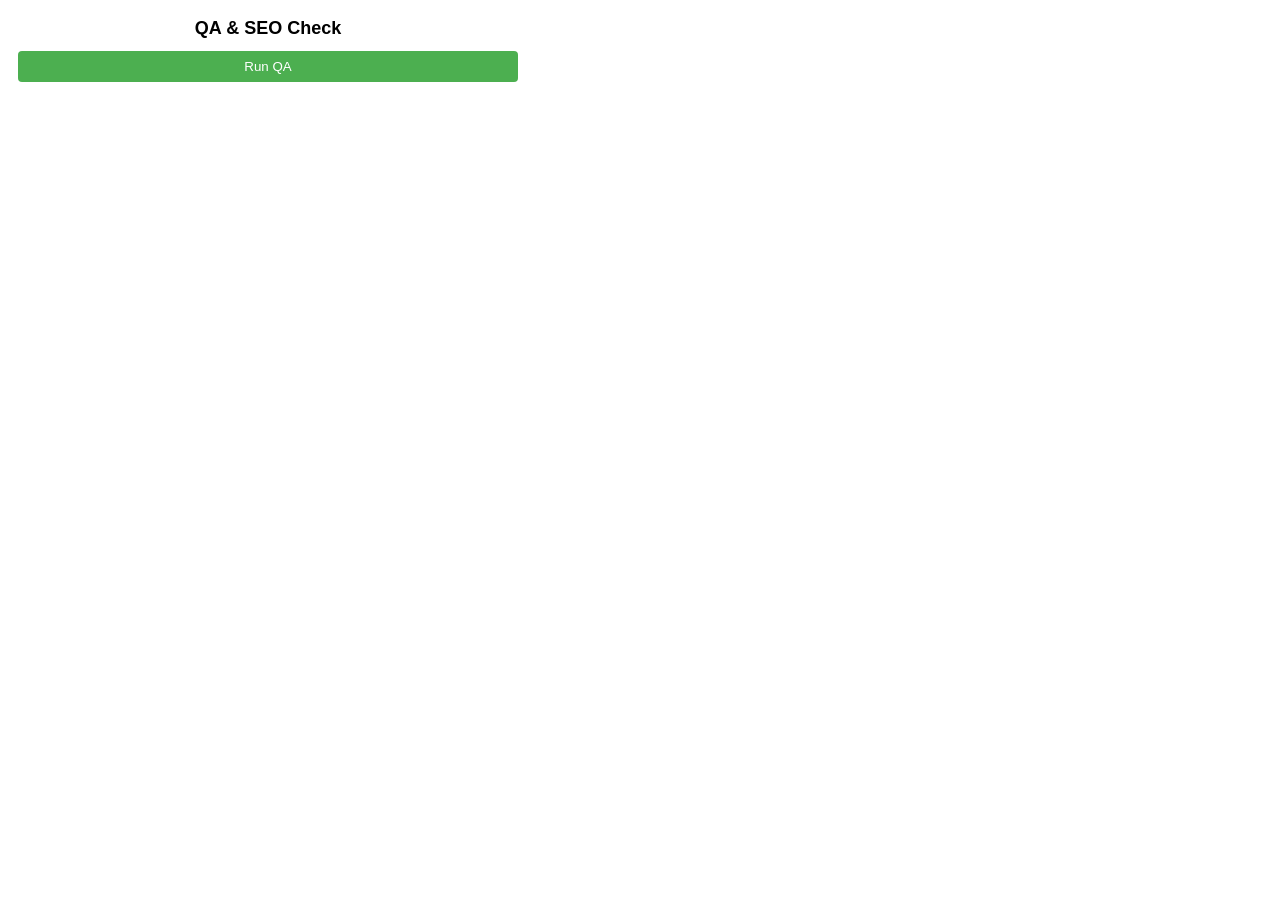
==== popup.html @ f5f8147e "This commit introduces a new Chrome extension for performing QA and SEO checks on Canon Store webpag" ====
<!DOCTYPE html>
<html>
<head>
  <title>Canon QA/SEO Checker</title>
  <link rel="stylesheet" type="text/css" href="popup.css">
</head>
<body>
  <div class="container">
    <h1>QA & SEO Check</h1>
    <button id="run-qa-btn">Run QA</button>
    <div id="results" class="hidden">
      <div class="tabs">
        <button class="tab-link active" data-tab="qa-results">QA Report</button>
        <button class="tab-link" data-tab="seo-results">SEO Report</button>
      </div>
      <div id="qa-results" class="tab-content active">
        <pre id="qa-output"></pre>
      </div>
      <div id="seo-results" class="tab-content">
        <pre id="seo-output"></pre>
      </div>
      <div class="download-buttons">
        <button id="download-json-btn">Download JSON</button>
        <button id="download-csv-btn">Download CSV</button>
      </div>
    </div>
  </div>
  <script src="popup.js"></script>
</body>
</html>
---- popup.css ----
body {
  font-family: sans-serif;
  width: 500px;
  padding: 10px;
}

.container {
  display: flex;
  flex-direction: column;
  align-items: center;
}

h1 {
  font-size: 18px;
  margin-top: 0;
}

button {
  cursor: pointer;
  padding: 8px 12px;
  border: 1px solid #ccc;
  border-radius: 4px;
  background-color: #f0f0f0;
}

button:hover {
  background-color: #e0e0e0;
}

#run-qa-btn {
  width: 100%;
  margin-bottom: 10px;
  background-color: #4CAF50;
  color: white;
  border: none;
}

.hidden {
  display: none;
}

.tabs {
  display: flex;
  width: 100%;
  border-bottom: 1px solid #ccc;
  margin-bottom: 10px;
}

.tab-link {
  flex: 1;
  text-align: center;
  border: none;
  background: none;
  padding: 10px;
}

.tab-link.active {
  border-bottom: 2px solid #007bff;
  font-weight: bold;
}

.tab-content {
  display: none;
  width: 100%;
  padding: 10px;
  border: 1px solid #ccc;
  border-top: none;
  max-height: 300px;
  overflow-y: auto;
}

.tab-content.active {
  display: block;
}

pre {
  white-space: pre-wrap;
  word-wrap: break-word;
  font-size: 12px;
}

.download-buttons {
  display: flex;
  justify-content: space-around;
  width: 100%;
  margin-top: 10px;
}
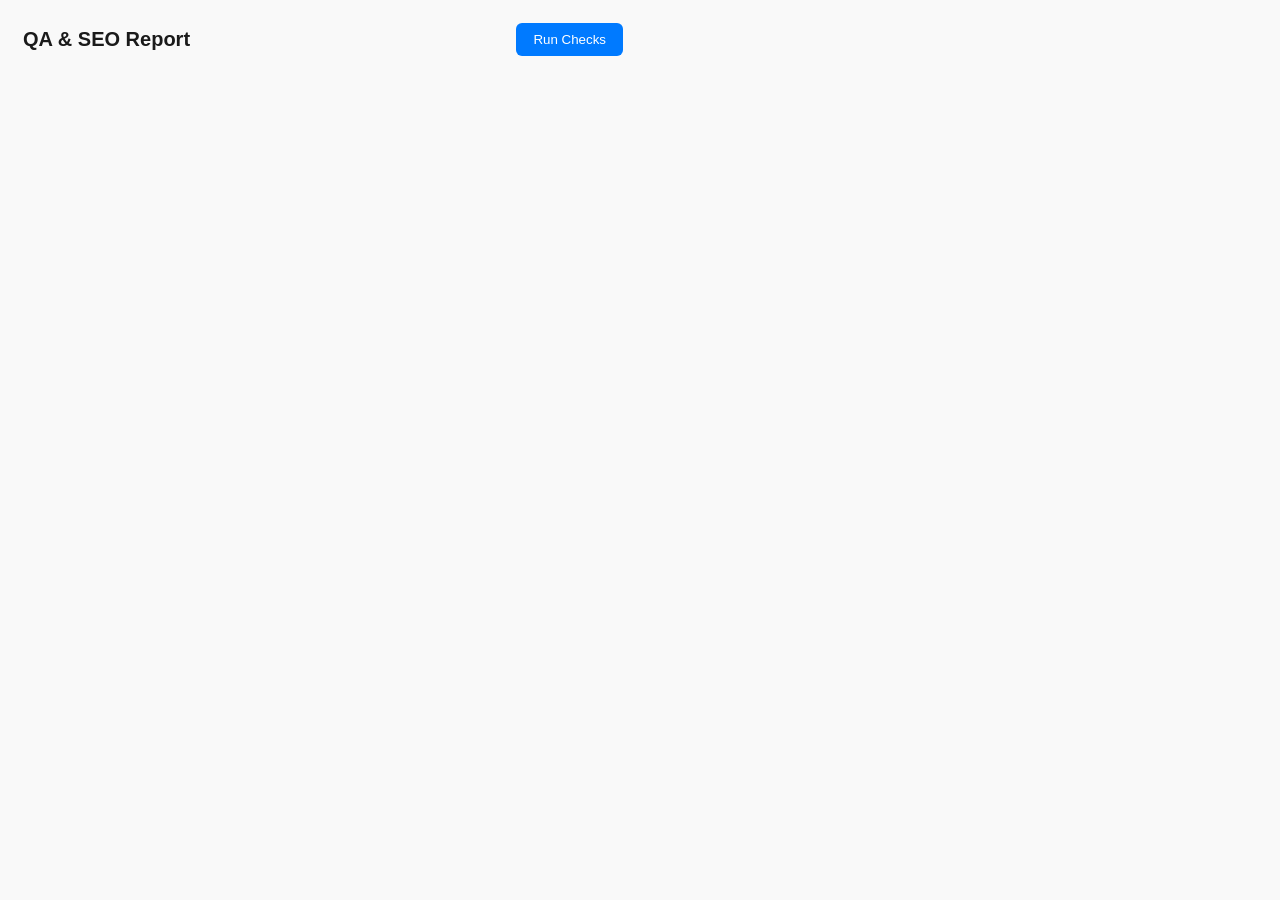
==== commit 98a65638: "This commit fixes critical bugs and improves the overall stability of the Canon QA & SEO Checker ext" ====
--- a/popup.html
+++ b/popup.html
@@ -6,18 +6,28 @@
 </head>
 <body>
   <div class="container">
-    <h1>QA & SEO Check</h1>
-    <button id="run-qa-btn">Run QA</button>
+    <div class="header">
+      <h1>QA & SEO Report</h1>
+      <button id="run-qa-btn">Run Checks</button>
+    </div>
+    <div id="loading" class="hidden">
+      <p>Running checks, please wait...</p>
+    </div>
+    <div id="error-container" class="hidden">
+      <h2>An Error Occurred</h2>
+      <p>The QA script could not be completed. This might be due to a recent change in the website's structure.</p>
+      <pre id="error-details"></pre>
+    </div>
     <div id="results" class="hidden">
       <div class="tabs">
         <button class="tab-link active" data-tab="qa-results">QA Report</button>
         <button class="tab-link" data-tab="seo-results">SEO Report</button>
       </div>
       <div id="qa-results" class="tab-content active">
-        <pre id="qa-output"></pre>
+        <!-- QA results will be dynamically inserted here -->
       </div>
       <div id="seo-results" class="tab-content">
-        <pre id="seo-output"></pre>
+        <!-- SEO results will be dynamically inserted here -->
       </div>
       <div class="download-buttons">
         <button id="download-json-btn">Download JSON</button>
--- a/popup.css
+++ b/popup.css
@@ -1,38 +1,52 @@
 body {
-  font-family: sans-serif;
-  width: 500px;
-  padding: 10px;
+  font-family: -apple-system, BlinkMacSystemFont, "Segoe UI", Roboto, "Helvetica Neue", Arial, sans-serif;
+  width: 600px;
+  padding: 15px;
+  background-color: #f9f9f9;
+  color: #333;
 }
 
 .container {
   display: flex;
   flex-direction: column;
+}
+
+.header {
+  display: flex;
+  justify-content: space-between;
   align-items: center;
+  margin-bottom: 15px;
 }
 
 h1 {
-  font-size: 18px;
-  margin-top: 0;
+  font-size: 20px;
+  margin: 0;
+  color: #1a1a1a;
 }
 
 button {
   cursor: pointer;
-  padding: 8px 12px;
-  border: 1px solid #ccc;
-  border-radius: 4px;
-  background-color: #f0f0f0;
-}
-
-button:hover {
-  background-color: #e0e0e0;
+  border-radius: 6px;
+  border: 1px solid transparent;
+  padding: 8px 16px;
+  font-weight: 500;
+  transition: background-color 0.2s;
 }
 
 #run-qa-btn {
-  width: 100%;
-  margin-bottom: 10px;
-  background-color: #4CAF50;
+  background-color: #007aff;
   color: white;
-  border: none;
+}
+
+#run-qa-btn:hover {
+  background-color: #005ecb;
+}
+
+#loading {
+  text-align: center;
+  padding: 20px;
+  font-style: italic;
+  color: #666;
 }
 
 .hidden {
@@ -41,9 +55,7 @@
 
 .tabs {
   display: flex;
-  width: 100%;
-  border-bottom: 1px solid #ccc;
-  margin-bottom: 10px;
+  border-bottom: 1px solid #ddd;
 }
 
 .tab-link {
@@ -51,21 +63,22 @@
   text-align: center;
   border: none;
   background: none;
-  padding: 10px;
+  padding: 12px;
+  font-size: 14px;
+  color: #555;
+  border-bottom: 3px solid transparent;
 }
 
 .tab-link.active {
-  border-bottom: 2px solid #007bff;
-  font-weight: bold;
+  color: #007aff;
+  border-bottom-color: #007aff;
+  font-weight: 600;
 }
 
 .tab-content {
   display: none;
-  width: 100%;
-  padding: 10px;
-  border: 1px solid #ccc;
-  border-top: none;
-  max-height: 300px;
+  padding: 15px 5px;
+  max-height: 400px;
   overflow-y: auto;
 }
 
@@ -73,15 +86,92 @@
   display: block;
 }
 
-pre {
-  white-space: pre-wrap;
-  word-wrap: break-word;
-  font-size: 12px;
+/* QA Report Styles */
+.qa-item {
+  padding: 10px;
+  border-bottom: 1px solid #eee;
+  display: flex;
+  align-items: center;
+  justify-content: space-between;
+}
+
+.qa-item-header {
+  display: flex;
+  align-items: center;
+  flex-grow: 1;
+  cursor: pointer;
+}
+
+.qa-item-header .status-icon {
+  margin-right: 10px;
+  font-size: 18px;
+}
+
+.qa-item-details {
+  display: none;
+  padding-left: 30px;
+  margin-top: 10px;
+}
+
+.qa-item-details ul {
+  list-style-type: disc;
+  padding-left: 20px;
+  margin: 0;
+}
+
+.qa-item-details li {
+  margin-bottom: 5px;
+  color: #d9534f;
+}
+
+.qa-item.is-expandable.expanded .qa-item-details {
+  display: block;
+}
+
+/* SEO Report Styles */
+#seo-results table {
+  width: 100%;
+  border-collapse: collapse;
+}
+
+#seo-results th, #seo-results td {
+  padding: 12px;
+  text-align: left;
+  border-bottom: 1px solid #eee;
+}
+
+#seo-results th {
+  font-weight: 600;
+  background-color: #f2f2f2;
+  color: #333;
+}
+
+#seo-results td {
+  font-size: 14px;
+  word-break: break-all;
+}
+
+#seo-results td:first-child {
+  font-weight: 500;
+  color: #1a1a1a;
 }
 
 .download-buttons {
   display: flex;
-  justify-content: space-around;
+  justify-content: flex-end;
+  gap: 10px;
   width: 100%;
-  margin-top: 10px;
+  margin-top: 20px;
+  padding-top: 15px;
+  border-top: 1px solid #ddd;
+}
+
+.download-buttons button {
+  background-color: #f0f0f0;
+  border-color: #ccc;
+  color: #333;
+}
+
+.download-buttons button:hover {
+  background-color: #e0e0e0;
 }
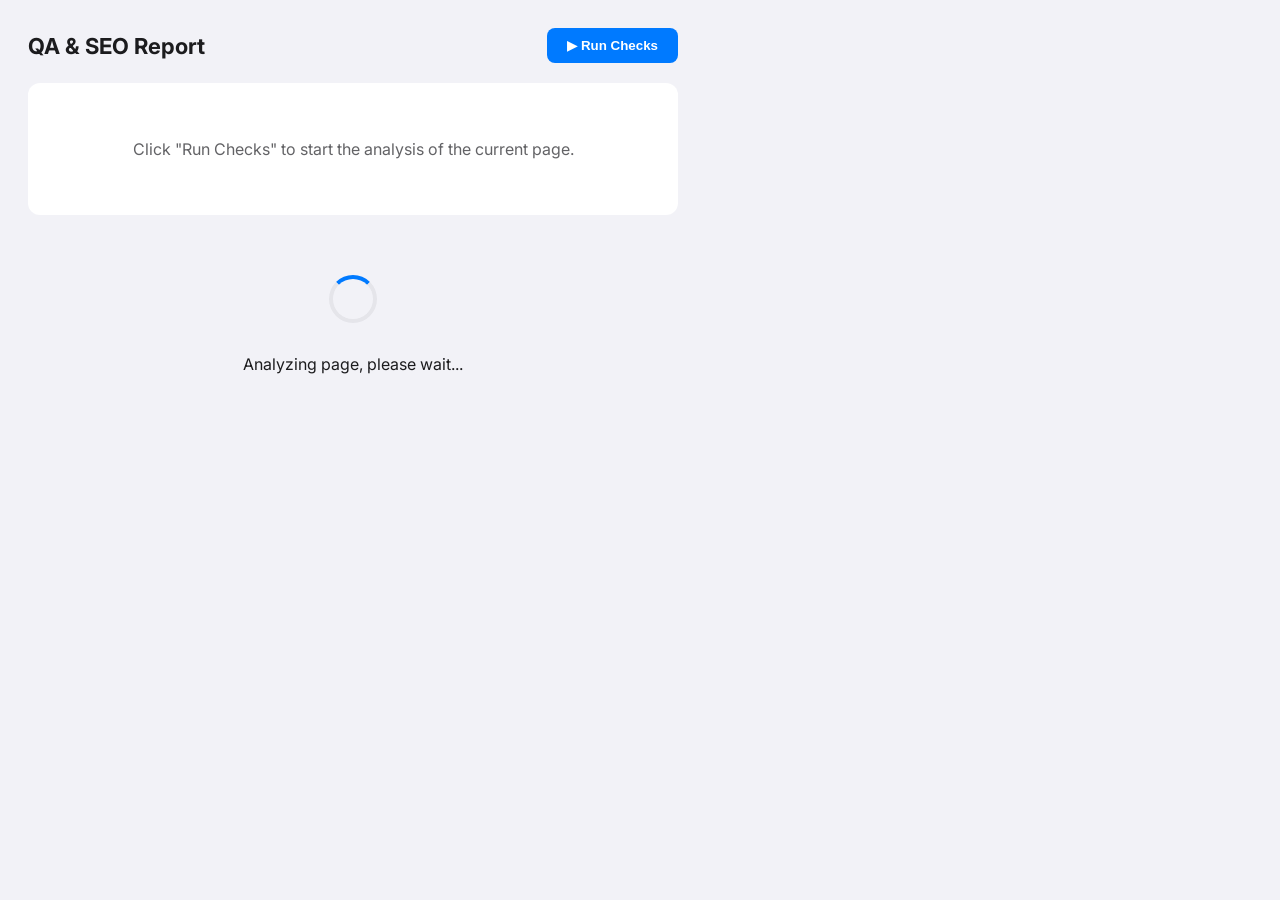
==== commit baeebd30: "This commit delivers the final, polished, and robust version of the Canon QA & SEO Checker Chrome ex" ====
--- a/popup.html
+++ b/popup.html
@@ -3,32 +3,46 @@
 <head>
   <title>Canon QA/SEO Checker</title>
   <link rel="stylesheet" type="text/css" href="popup.css">
+  <link href="https://fonts.googleapis.com/css2?family=Inter:wght@400;500;600;700&display=swap" rel="stylesheet">
 </head>
 <body>
   <div class="container">
     <div class="header">
       <h1>QA & SEO Report</h1>
-      <button id="run-qa-btn">Run Checks</button>
+      <button id="run-qa-btn">▶ Run Checks</button>
     </div>
+
+    <div id="initial-view">
+      <p>Click "Run Checks" to start the analysis of the current page.</p>
+    </div>
+
     <div id="loading" class="hidden">
-      <p>Running checks, please wait...</p>
+      <div class="spinner"></div>
+      <p>Analyzing page, please wait...</p>
     </div>
+
     <div id="error-container" class="hidden">
       <h2>An Error Occurred</h2>
       <p>The QA script could not be completed. This might be due to a recent change in the website's structure.</p>
       <pre id="error-details"></pre>
     </div>
+
     <div id="results" class="hidden">
+      <!-- Summary Dashboard will be inserted here -->
+      <div id="summary-dashboard"></div>
+
       <div class="tabs">
         <button class="tab-link active" data-tab="qa-results">QA Report</button>
         <button class="tab-link" data-tab="seo-results">SEO Report</button>
       </div>
+
       <div id="qa-results" class="tab-content active">
-        <!-- QA results will be dynamically inserted here -->
+        <!-- QA result cards will be dynamically inserted here -->
       </div>
       <div id="seo-results" class="tab-content">
-        <!-- SEO results will be dynamically inserted here -->
+        <!-- SEO result cards will be dynamically inserted here -->
       </div>
+
       <div class="download-buttons">
         <button id="download-json-btn">Download JSON</button>
         <button id="download-csv-btn">Download CSV</button>
--- a/popup.css
+++ b/popup.css
@@ -1,61 +1,135 @@
+:root {
+  --primary-color: #007aff;
+  --primary-hover: #005ecb;
+  --success-color: #34c759;
+  --warning-color: #ff9500;
+  --danger-color: #ff3b30;
+  --light-gray: #f2f2f7;
+  --medium-gray: #e5e5ea;
+  --dark-gray: #8e8e93;
+  --text-primary: #1c1c1e;
+  --text-secondary: #636366;
+  --background-color: #ffffff;
+  --card-shadow: 0 4px 6px rgba(0, 0, 0, 0.05);
+}
+
 body {
-  font-family: -apple-system, BlinkMacSystemFont, "Segoe UI", Roboto, "Helvetica Neue", Arial, sans-serif;
-  width: 600px;
-  padding: 15px;
-  background-color: #f9f9f9;
-  color: #333;
+  font-family: 'Inter', -apple-system, BlinkMacSystemFont, "Segoe UI", Roboto, "Helvetica Neue", Arial, sans-serif;
+  width: 650px;
+  padding: 20px;
+  background-color: var(--light-gray);
+  color: var(--text-primary);
 }
 
 .container {
   display: flex;
   flex-direction: column;
+  gap: 20px;
 }
 
 .header {
   display: flex;
   justify-content: space-between;
   align-items: center;
-  margin-bottom: 15px;
 }
 
 h1 {
-  font-size: 20px;
+  font-size: 22px;
+  font-weight: 700;
   margin: 0;
-  color: #1a1a1a;
-}
-
-button {
-  cursor: pointer;
-  border-radius: 6px;
-  border: 1px solid transparent;
-  padding: 8px 16px;
-  font-weight: 500;
-  transition: background-color 0.2s;
 }
 
 #run-qa-btn {
-  background-color: #007aff;
+  background-color: var(--primary-color);
   color: white;
+  font-weight: 600;
+  padding: 10px 20px;
+  border: none;
+  border-radius: 8px;
+  transition: background-color 0.2s, transform 0.1s;
 }
 
 #run-qa-btn:hover {
-  background-color: #005ecb;
+  background-color: var(--primary-hover);
+}
+
+#run-qa-btn:active {
+  transform: scale(0.98);
+}
+
+#initial-view {
+  text-align: center;
+  padding: 40px;
+  background-color: var(--background-color);
+  border-radius: 12px;
+  color: var(--text-secondary);
 }
 
 #loading {
-  text-align: center;
-  padding: 20px;
-  font-style: italic;
-  color: #666;
+  display: flex;
+  flex-direction: column;
+  align-items: center;
+  justify-content: center;
+  padding: 40px;
+  gap: 15px;
+}
+
+.spinner {
+  width: 40px;
+  height: 40px;
+  border: 4px solid var(--medium-gray);
+  border-top-color: var(--primary-color);
+  border-radius: 50%;
+  animation: spin 1s linear infinite;
+}
+
+@keyframes spin {
+  to { transform: rotate(360deg); }
 }
 
 .hidden {
   display: none;
 }
 
+/* Summary Dashboard */
+#summary-dashboard {
+  display: grid;
+  grid-template-columns: repeat(2, 1fr);
+  gap: 15px;
+  background-color: var(--background-color);
+  padding: 20px;
+  border-radius: 12px;
+  margin-bottom: 20px;
+}
+
+.summary-card {
+  padding: 15px;
+  border-radius: 8px;
+  text-align: center;
+  border: 1px solid var(--medium-gray);
+}
+
+.summary-card .value {
+  font-size: 28px;
+  font-weight: 700;
+}
+
+.summary-card .label {
+  font-size: 14px;
+  color: var(--text-secondary);
+}
+
+.summary-card.qa-score .value { color: var(--success-color); }
+.summary-card.seo-issues .value { color: var(--danger-color); }
+
+
+/* Tabs */
 .tabs {
   display: flex;
-  border-bottom: 1px solid #ddd;
+  background-color: var(--background-color);
+  border-radius: 8px;
+  padding: 5px;
+  margin-bottom: 10px;
 }
 
 .tab-link {
@@ -63,115 +137,146 @@
   text-align: center;
   border: none;
   background: none;
-  padding: 12px;
-  font-size: 14px;
-  color: #555;
-  border-bottom: 3px solid transparent;
+  padding: 10px;
+  font-size: 14px;
+  font-weight: 600;
+  color: var(--text-secondary);
+  border-radius: 6px;
+  transition: background-color 0.2s, color 0.2s;
 }
 
 .tab-link.active {
-  color: #007aff;
-  border-bottom-color: #007aff;
-  font-weight: 600;
+  background-color: var(--primary-color);
+  color: white;
 }
 
 .tab-content {
   display: none;
-  padding: 15px 5px;
-  max-height: 400px;
-  overflow-y: auto;
-}
-
+}
 .tab-content.active {
+  display: flex;
+  flex-direction: column;
+  gap: 10px;
+}
+
+/* Card Styles */
+.card {
+  background-color: var(--background-color);
+  border-radius: 8px;
+  padding: 15px;
+  border: 1px solid var(--medium-gray);
+  box-shadow: var(--card-shadow);
+  transition: box-shadow 0.2s;
+}
+.card:hover {
+  box-shadow: 0 6px 12px rgba(0, 0, 0, 0.08);
+}
+
+/* QA Card */
+.qa-card {
+  cursor: pointer;
+}
+
+.qa-card-header {
+  display: flex;
+  align-items: center;
+  justify-content: space-between;
+}
+
+.qa-card-title {
+  display: flex;
+  align-items: center;
+  gap: 10px;
+  font-weight: 600;
+}
+
+.status-icon { font-size: 18px; }
+.status-icon.PASS { color: var(--success-color); }
+.status-icon.FAIL { color: var(--danger-color); }
+.status-icon.WARN { color: var(--warning-color); }
+.status-icon.INFO { color: var(--dark-gray); }
+
+
+.qa-card-details {
+  display: none;
+  padding-left: 28px;
+  margin-top: 15px;
+  border-top: 1px solid var(--light-gray);
+  padding-top: 10px;
+}
+
+.qa-card-details ul {
+  list-style-type: none;
+  padding-left: 0;
+  margin: 0;
+  color: var(--danger-color);
+  font-size: 14px;
+}
+.qa-card-details li::before {
+  content: '▪';
+  margin-right: 8px;
+}
+
+.qa-card.is-expandable.expanded .qa-card-details {
   display: block;
 }
-
-/* QA Report Styles */
-.qa-item {
-  padding: 10px;
-  border-bottom: 1px solid #eee;
-  display: flex;
-  align-items: center;
-  justify-content: space-between;
-}
-
-.qa-item-header {
-  display: flex;
-  align-items: center;
-  flex-grow: 1;
-  cursor: pointer;
-}
-
-.qa-item-header .status-icon {
-  margin-right: 10px;
-  font-size: 18px;
-}
-
-.qa-item-details {
-  display: none;
-  padding-left: 30px;
-  margin-top: 10px;
-}
-
-.qa-item-details ul {
-  list-style-type: disc;
-  padding-left: 20px;
-  margin: 0;
-}
-
-.qa-item-details li {
-  margin-bottom: 5px;
-  color: #d9534f;
-}
-
-.qa-item.is-expandable.expanded .qa-item-details {
-  display: block;
-}
-
-/* SEO Report Styles */
-#seo-results table {
-  width: 100%;
-  border-collapse: collapse;
-}
-
-#seo-results th, #seo-results td {
-  padding: 12px;
-  text-align: left;
-  border-bottom: 1px solid #eee;
-}
-
-#seo-results th {
-  font-weight: 600;
-  background-color: #f2f2f2;
-  color: #333;
-}
-
-#seo-results td {
-  font-size: 14px;
+.qa-card.is-expandable.expanded .expand-arrow {
+  transform: rotate(90deg);
+}
+
+.expand-arrow {
+  transition: transform 0.2s;
+  color: var(--dark-gray);
+}
+
+
+/* SEO Card */
+.seo-card-content {
+  display: flex;
+  flex-direction: column;
+  gap: 8px;
+}
+
+.seo-card-title {
+  font-weight: 600;
+}
+
+.seo-card-value {
+  font-size: 14px;
+  color: var(--text-secondary);
   word-break: break-all;
 }
 
-#seo-results td:first-child {
-  font-weight: 500;
-  color: #1a1a1a;
+.seo-card-insight {
+  font-size: 12px;
+  color: var(--dark-gray);
+  margin-top: 5px;
+  border-top: 1px solid var(--light-gray);
+  padding-top: 8px;
+}
+
+/* Error and Download */
+#error-container {
+  background-color: #fff0f0;
+  border: 1px solid var(--danger-color);
+  color: var(--danger-color);
+  padding: 20px;
+  border-radius: 12px;
 }
 
 .download-buttons {
   display: flex;
   justify-content: flex-end;
   gap: 10px;
-  width: 100%;
   margin-top: 20px;
   padding-top: 15px;
-  border-top: 1px solid #ddd;
-}
-
+  border-top: 1px solid var(--medium-gray);
+}
 .download-buttons button {
-  background-color: #f0f0f0;
+  background-color: var(--medium-gray);
   border-color: #ccc;
-  color: #333;
-}
-
+  color: var(--text-primary);
+}
 .download-buttons button:hover {
-  background-color: #e0e0e0;
+  background-color: #d8d8de;
 }
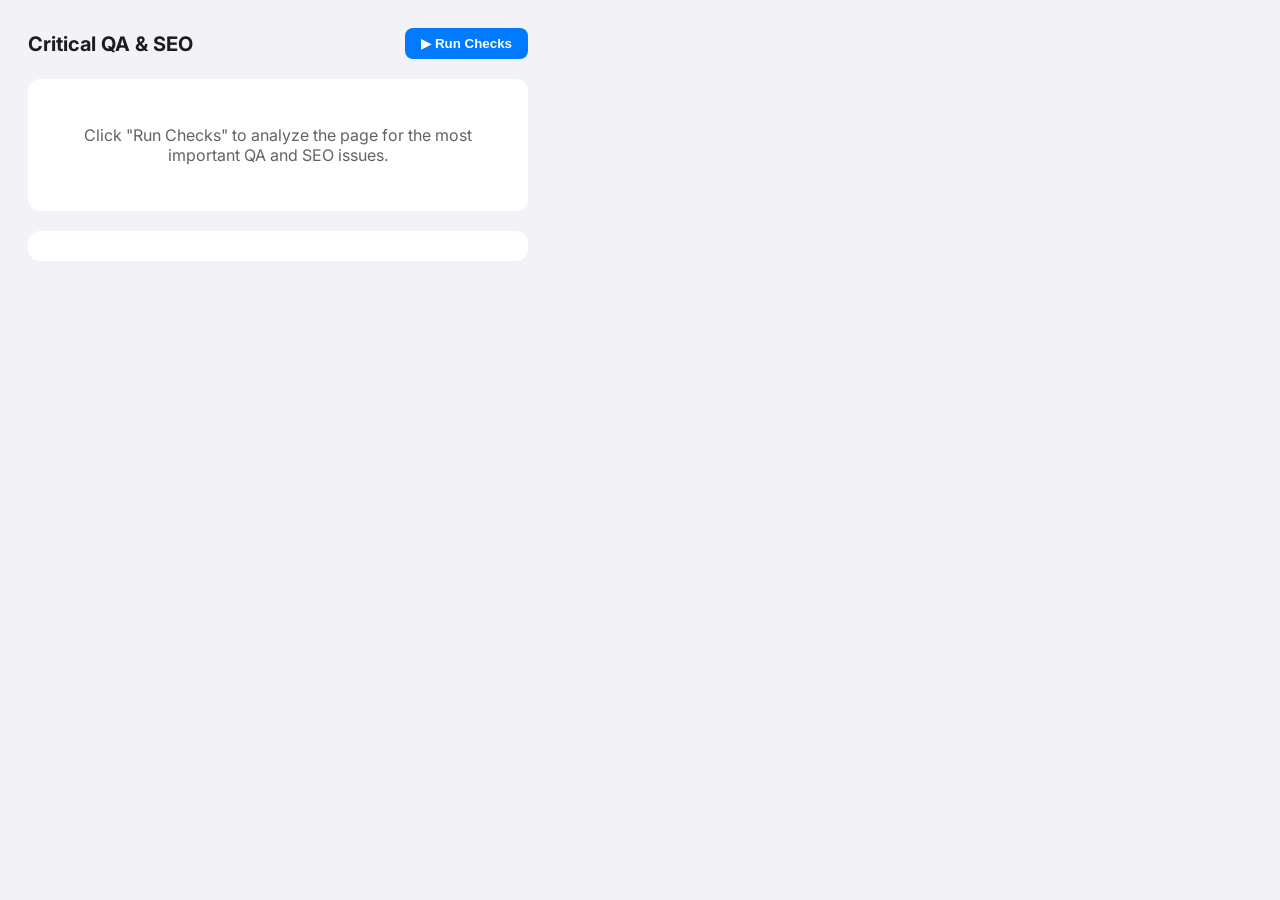
==== commit 976bd713: "This commit delivers the final, streamlined version of the QA & SEO Checker extension, rebuilt from " ====
--- a/popup.html
+++ b/popup.html
@@ -1,52 +1,34 @@
 <!DOCTYPE html>
 <html>
 <head>
-  <title>Canon QA/SEO Checker</title>
+  <title>QA & SEO Checker</title>
   <link rel="stylesheet" type="text/css" href="popup.css">
   <link href="https://fonts.googleapis.com/css2?family=Inter:wght@400;500;600;700&display=swap" rel="stylesheet">
 </head>
 <body>
   <div class="container">
     <div class="header">
-      <h1>QA & SEO Report</h1>
+      <h1>Critical QA & SEO</h1>
       <button id="run-qa-btn">▶ Run Checks</button>
     </div>
 
     <div id="initial-view">
-      <p>Click "Run Checks" to start the analysis of the current page.</p>
+      <p>Click "Run Checks" to analyze the page for the most important QA and SEO issues.</p>
     </div>
 
     <div id="loading" class="hidden">
       <div class="spinner"></div>
-      <p>Analyzing page, please wait...</p>
+      <p>Analyzing page...</p>
     </div>
 
     <div id="error-container" class="hidden">
       <h2>An Error Occurred</h2>
-      <p>The QA script could not be completed. This might be due to a recent change in the website's structure.</p>
+      <p>The script could not be completed. Please try again or check the page for issues.</p>
       <pre id="error-details"></pre>
     </div>
 
     <div id="results" class="hidden">
-      <!-- Summary Dashboard will be inserted here -->
-      <div id="summary-dashboard"></div>
-
-      <div class="tabs">
-        <button class="tab-link active" data-tab="qa-results">QA Report</button>
-        <button class="tab-link" data-tab="seo-results">SEO Report</button>
-      </div>
-
-      <div id="qa-results" class="tab-content active">
-        <!-- QA result cards will be dynamically inserted here -->
-      </div>
-      <div id="seo-results" class="tab-content">
-        <!-- SEO result cards will be dynamically inserted here -->
-      </div>
-
-      <div class="download-buttons">
-        <button id="download-json-btn">Download JSON</button>
-        <button id="download-csv-btn">Download CSV</button>
-      </div>
+      <!-- The streamlined report will be built here -->
     </div>
   </div>
   <script src="popup.js"></script>
--- a/popup.css
+++ b/popup.css
@@ -1,21 +1,18 @@
 :root {
   --primary-color: #007aff;
-  --primary-hover: #005ecb;
   --success-color: #34c759;
   --warning-color: #ff9500;
   --danger-color: #ff3b30;
   --light-gray: #f2f2f7;
   --medium-gray: #e5e5ea;
-  --dark-gray: #8e8e93;
   --text-primary: #1c1c1e;
   --text-secondary: #636366;
   --background-color: #ffffff;
-  --card-shadow: 0 4px 6px rgba(0, 0, 0, 0.05);
 }
 
 body {
   font-family: 'Inter', -apple-system, BlinkMacSystemFont, "Segoe UI", Roboto, "Helvetica Neue", Arial, sans-serif;
-  width: 650px;
+  width: 500px;
   padding: 20px;
   background-color: var(--light-gray);
   color: var(--text-primary);
@@ -34,7 +31,7 @@
 }
 
 h1 {
-  font-size: 22px;
+  font-size: 20px;
   font-weight: 700;
   margin: 0;
 }
@@ -43,44 +40,32 @@
   background-color: var(--primary-color);
   color: white;
   font-weight: 600;
-  padding: 10px 20px;
+  padding: 8px 16px;
   border: none;
   border-radius: 8px;
-  transition: background-color 0.2s, transform 0.1s;
+  cursor: pointer;
+  transition: background-color 0.2s;
+}
+#run-qa-btn:hover {
+  background-color: #005ecb;
 }
 
-#run-qa-btn:hover {
-  background-color: var(--primary-hover);
-}
-
-#run-qa-btn:active {
-  transform: scale(0.98);
-}
-
-#initial-view {
+#initial-view, #loading, #error-container {
   text-align: center;
-  padding: 40px;
+  padding: 30px;
   background-color: var(--background-color);
   border-radius: 12px;
   color: var(--text-secondary);
 }
 
-#loading {
-  display: flex;
-  flex-direction: column;
-  align-items: center;
-  justify-content: center;
-  padding: 40px;
-  gap: 15px;
-}
-
 .spinner {
-  width: 40px;
-  height: 40px;
+  width: 30px;
+  height: 30px;
   border: 4px solid var(--medium-gray);
   border-top-color: var(--primary-color);
   border-radius: 50%;
   animation: spin 1s linear infinite;
+  margin: 0 auto 15px;
 }
 
 @keyframes spin {
@@ -91,192 +76,76 @@
   display: none;
 }
 
-/* Summary Dashboard */
-#summary-dashboard {
-  display: grid;
-  grid-template-columns: repeat(2, 1fr);
-  gap: 15px;
-  background-color: var(--background-color);
-  padding: 20px;
-  border-radius: 12px;
-  margin-bottom: 20px;
-}
-
-.summary-card {
-  padding: 15px;
-  border-radius: 8px;
-  text-align: center;
-  border: 1px solid var(--medium-gray);
-}
-
-.summary-card .value {
-  font-size: 28px;
-  font-weight: 700;
-}
-
-.summary-card .label {
-  font-size: 14px;
-  color: var(--text-secondary);
-}
-
-.summary-card.qa-score .value { color: var(--success-color); }
-.summary-card.seo-issues .value { color: var(--danger-color); }
-
-
-/* Tabs */
-.tabs {
-  display: flex;
-  background-color: var(--background-color);
-  border-radius: 8px;
-  padding: 5px;
-  margin-bottom: 10px;
-}
-
-.tab-link {
-  flex: 1;
-  text-align: center;
-  border: none;
-  background: none;
-  padding: 10px;
-  font-size: 14px;
-  font-weight: 600;
-  color: var(--text-secondary);
-  border-radius: 6px;
-  transition: background-color 0.2s, color 0.2s;
-}
-
-.tab-link.active {
-  background-color: var(--primary-color);
-  color: white;
-}
-
-.tab-content {
-  display: none;
-}
-.tab-content.active {
+#results {
   display: flex;
   flex-direction: column;
   gap: 10px;
+  background-color: var(--background-color);
+  border-radius: 12px;
+  padding: 15px;
 }
 
-/* Card Styles */
-.card {
-  background-color: var(--background-color);
-  border-radius: 8px;
-  padding: 15px;
-  border: 1px solid var(--medium-gray);
-  box-shadow: var(--card-shadow);
-  transition: box-shadow 0.2s;
+.result-item {
+  padding: 12px;
+  border-bottom: 1px solid var(--light-gray);
 }
-.card:hover {
-  box-shadow: 0 6px 12px rgba(0, 0, 0, 0.08);
+.result-item:last-child {
+  border-bottom: none;
 }
 
-/* QA Card */
-.qa-card {
+.result-header {
+  display: flex;
+  align-items: center;
+  justify-content: space-between;
   cursor: pointer;
 }
 
-.qa-card-header {
-  display: flex;
-  align-items: center;
-  justify-content: space-between;
-}
-
-.qa-card-title {
+.result-title {
   display: flex;
   align-items: center;
   gap: 10px;
   font-weight: 600;
 }
 
-.status-icon { font-size: 18px; }
-.status-icon.PASS { color: var(--success-color); }
-.status-icon.FAIL { color: var(--danger-color); }
-.status-icon.WARN { color: var(--warning-color); }
-.status-icon.INFO { color: var(--dark-gray); }
+.status-icon {
+  font-size: 18px;
+}
+.status-PASS { color: var(--success-color); }
+.status-FAIL { color: var(--danger-color); }
+.status-WARN { color: var(--warning-color); }
 
+.result-value {
+  font-size: 14px;
+  color: var(--text-secondary);
+  white-space: nowrap;
+  overflow: hidden;
+  text-overflow: ellipsis;
+  max-width: 200px;
+}
 
-.qa-card-details {
+.result-details {
   display: none;
   padding-left: 28px;
-  margin-top: 15px;
-  border-top: 1px solid var(--light-gray);
-  padding-top: 10px;
+  margin-top: 10px;
+  font-size: 14px;
 }
-
-.qa-card-details ul {
+.result-details ul {
   list-style-type: none;
-  padding-left: 0;
+  padding: 0;
   margin: 0;
   color: var(--danger-color);
-  font-size: 14px;
 }
-.qa-card-details li::before {
+.result-details li::before {
   content: '▪';
   margin-right: 8px;
 }
 
-.qa-card.is-expandable.expanded .qa-card-details {
+.result-item.is-expandable.expanded .result-details {
   display: block;
 }
-.qa-card.is-expandable.expanded .expand-arrow {
-  transform: rotate(90deg);
-}
 
-.expand-arrow {
-  transition: transform 0.2s;
-  color: var(--dark-gray);
-}
-
-
-/* SEO Card */
-.seo-card-content {
-  display: flex;
-  flex-direction: column;
-  gap: 8px;
-}
-
-.seo-card-title {
-  font-weight: 600;
-}
-
-.seo-card-value {
-  font-size: 14px;
-  color: var(--text-secondary);
-  word-break: break-all;
-}
-
-.seo-card-insight {
-  font-size: 12px;
-  color: var(--dark-gray);
-  margin-top: 5px;
-  border-top: 1px solid var(--light-gray);
-  padding-top: 8px;
-}
-
-/* Error and Download */
 #error-container {
   background-color: #fff0f0;
   border: 1px solid var(--danger-color);
   color: var(--danger-color);
-  padding: 20px;
-  border-radius: 12px;
-}
-
-.download-buttons {
-  display: flex;
-  justify-content: flex-end;
-  gap: 10px;
-  margin-top: 20px;
-  padding-top: 15px;
-  border-top: 1px solid var(--medium-gray);
-}
-.download-buttons button {
-  background-color: var(--medium-gray);
-  border-color: #ccc;
-  color: var(--text-primary);
-}
-.download-buttons button:hover {
-  background-color: #d8d8de;
 }
